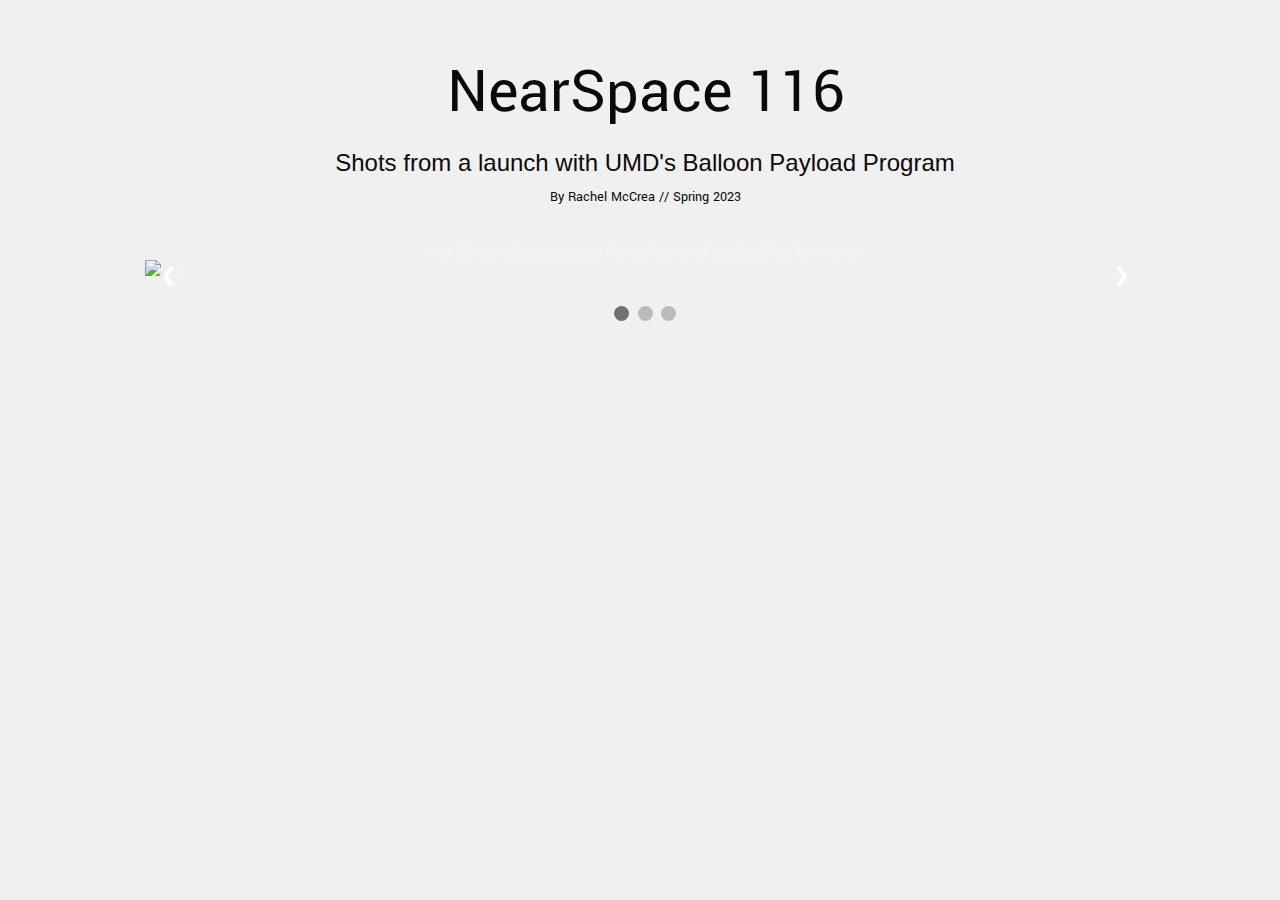
==== J352_Slideshow_McCrea/index.html @ eca60f19 "Add files via upload" ====
<!doctype html>
<html class="no-js" lang="en" dir="ltr">
<head>
<meta charset="utf-8">
<meta http-equiv="x-ua-compatible" content="ie=edge">
<meta name="viewport" content="width=device-width, initial-scale=1.0">
<title>In-Class Slideshow</title>
<link rel="stylesheet" href="css/foundation.css">
<link rel="stylesheet" href="css/style.css">
<link rel="preconnect" href="https://fonts.googleapis.com">
<link rel="preconnect" href="https://fonts.gstatic.com" crossorigin>
<link href="https://fonts.googleapis.com/css2?family=Yantramanav:wght@300;500&display=swap" rel="stylesheet">

<body style= "background-color:#F0F0F0; margin-left: 5px; margin-right: 95px; float: center";>



<br>
<br>

<!--Headline -->
<div class="grid-container">
<div class="grid-x grid-padding-x">
<div class="large-12 cell" align= "center"> 
	<h1>NearSpace 116</h1>
    <h2>Shots from a launch with UMD's Balloon Payload Program </h2>
</div>
</div>
</div>

<div class="byline">
	By Rachel McCrea // Spring 2023
</div>

<br>
<br>

<!-- Slideshow container -->
<div class="slideshow-container">

  <!-- Full-width images with number and caption text -->
  <div class="mySlides fade">
    <div class="numbertext">1 / 8</div>
    <img src="images/ns116_0195-2.jpg" style="width:90%">
    <div class="text">Kruti Bhingradiya prepares the balloon and payload line for launch.</div>
  </div>

  <div class="mySlides fade">
    <div class="numbertext">2 / 8</div>
    <img src="images/ns116_9710.jpg" style="width:90%">
    <div class="text"> Preparing to take a video of parachute testing.</div>
  </div>

  <div class="mySlides fade">
    <div class="numbertext">3 / 8</div>
    <img src="images/ns116_9668.jpg" style="width:90%">
    <div class="text">A radar reflector payload lays on the launchpad before launch.</div>
  </div>
  
<div class="mySlides fade">
    <div class="numbertext">4 / 8</div>
    <img src="images/ns116_0170.jpg" style="width:90%">
    <div class="text"> Carabiners are a common sight on the launchpad, especially among those working on the payload line. </div>
  </div>

  <div class="mySlides fade">
    <div class="numbertext">5 / 8</div>
    <img src="images/ns116_0172.jpg" style="width:90%">
    <div class="text">The launch director is responsible for communicating with the team and administrating the launch.</div>
  </div>

  <div class="mySlides fade">
    <div class="numbertext">6 / 8</div>
    <img src="images/ns116_0020.jpg" style="width:90%">
    <div class="text">Walkie-talkies are essential on launches.</div>
  </div>

  <div class="mySlides fade">
    <div class="numbertext">7 / 8 </div>
    <img src="images/ns116_9736.jpg" style="width:90%">
    <div class="text">Payloads wait on the launchpad as students set up. Each payload is outfitted with what the team calls a "not-a-bomb sticker".</div>
  </div>

<div class="mySlides fade">
    <div class="numbertext">8 / 8</div>
    <img src="images/ns116_9757.jpg" style="width:90%">
    <div class="text">Student Meredith Embrey works on setting up the payload line.</div>
  </div>

  <!-- Next and previous buttons -->
  <a class="prev" onclick="plusSlides(-1)">&#10094;</a>
  <a class="next" onclick="plusSlides(1)">&#10095;</a>
</div>
<br>

<!-- The dots/circles -->
<div style="text-align:center">
  <span class="dot" onclick="currentSlide(1)"></span>
  <span class="dot" onclick="currentSlide(2)"></span>
  <span class="dot" onclick="currentSlide(3)"></span>
</div>

<br>
<br>

<script> let slideIndex = 1;
showSlides(slideIndex);

// Next/previous controls
function plusSlides(n) {
  showSlides(slideIndex += n);
}

// Thumbnail image controls
function currentSlide(n) {
  showSlides(slideIndex = n);
}

function showSlides(n) {
  let i;
  let slides = document.getElementsByClassName("mySlides");
  let dots = document.getElementsByClassName("dot");
  if (n > slides.length) {slideIndex = 1}
  if (n < 1) {slideIndex = slides.length}
  for (i = 0; i < slides.length; i++) {
    slides[i].style.display = "none";
  }
  for (i = 0; i < dots.length; i++) {
    dots[i].className = dots[i].className.replace(" active", "");
  }
  slides[slideIndex-1].style.display = "block";
  dots[slideIndex-1].className += " active";
}
</script>

<script src="js/vendor/jquery.js"></script>
<script src="js/vendor/what-input.js"></script>
<script src="js/vendor/foundation.js"></script>
<script src="js/app.js"></script>


</body>
</html>
---- J352_Slideshow_McCrea/css/style.css ----
* {box-sizing:border-box}

/* Slideshow container */
.slideshow-container {
  max-width: 1000px;
  position: relative;
  margin: auto;
}

/* Hide the images by default */
.mySlides {
  display: none;
}

/* Next & previous buttons */
.prev, .next {
  cursor: pointer;
  position: absolute;
  top: 50%;
  width: auto;
  margin-top: -22px;
  padding: 16px;
  color: white;
  font-weight: bold;
  font-size: 18px;
  transition: 0.6s ease;
  border-radius: 0 3px 3px 0;
  user-select: none;
}

/* Position the "next button" to the right */
.next {
  right: 0;
  border-radius: 3px 0 0 3px;
}

/* On hover, add a black background color with a little bit see-through */
.prev:hover, .next:hover {
  background-color: rgba(0,0,0,0.8);
}

/* Caption text */
.text {
  color: #f2f2f2;
  font-size: 15px;
  padding: 8px 12px;
  position: absolute;
  bottom: 8px;
  width: 100%;
  text-align: center;
}

/* Number text (1/3 etc) */
.numbertext {
  color: #f2f2f2;
  font-size: 12px;
  padding: 8px 12px;
  position: absolute;
  top: 0;
}

/* The dots/bullets/indicators */
.dot {
  cursor: pointer;
  height: 15px;
  width: 15px;
  margin: 0 2px;
  background-color: #bbb;
  border-radius: 50%;
  display: inline-block;
  transition: background-color 0.6s ease;
}

.active, .dot:hover {
  background-color: #717171;
}

/* Fading animation */
.fade {
  animation-name: fade;
  animation-duration: 1.5s;
}

@keyframes fade {
  from {opacity: .4}
  to {opacity: 1}
}

.contentContainer {
	width:1200px;
	padding:0;
	margin-top:20px;
}

p {
font-family: 'Yantramanav', sans-serif;
font-size:1.1rem;
line-height:1.5rem;
margin-left: 50px;
margin-right: 50px;
}


h1 {
font-family: 'Yantramanav', sans-serif;
font-size: 4.0rem;
align: center;
}

h2 {
font-family: font-family: 'Yantramanav', sans-serif;
font-size:1.5rem;
}


body {
  margin: 0; 
  style: background-color= "gray"}

.byline {
	font-family:'Yantramanav', sans-serif;
	font-size: 0.85rem;
	text-align: center;
}

.caption {
	font-family:'Yantramanav', sans-serif;
	font-size: 0.85rem;
}

.pullquote {
	font-family: 'Yantramanav', sans-serif;
	font-size: 2.0rem;
	color: darkorange;

}


.subhead {

}

.photoRight {
float:right;
border:solid 1px #999;
padding:3px;
margin:20px 0 20px 20px;
font-size:.75rem;
}

.footerStyle {
text-align:center;
background-color:#000;
padding:20px;
color:#fff;
}

.citation {
	border:solid 1px #000;
	padding:10px;
	border-radius:10px;
}
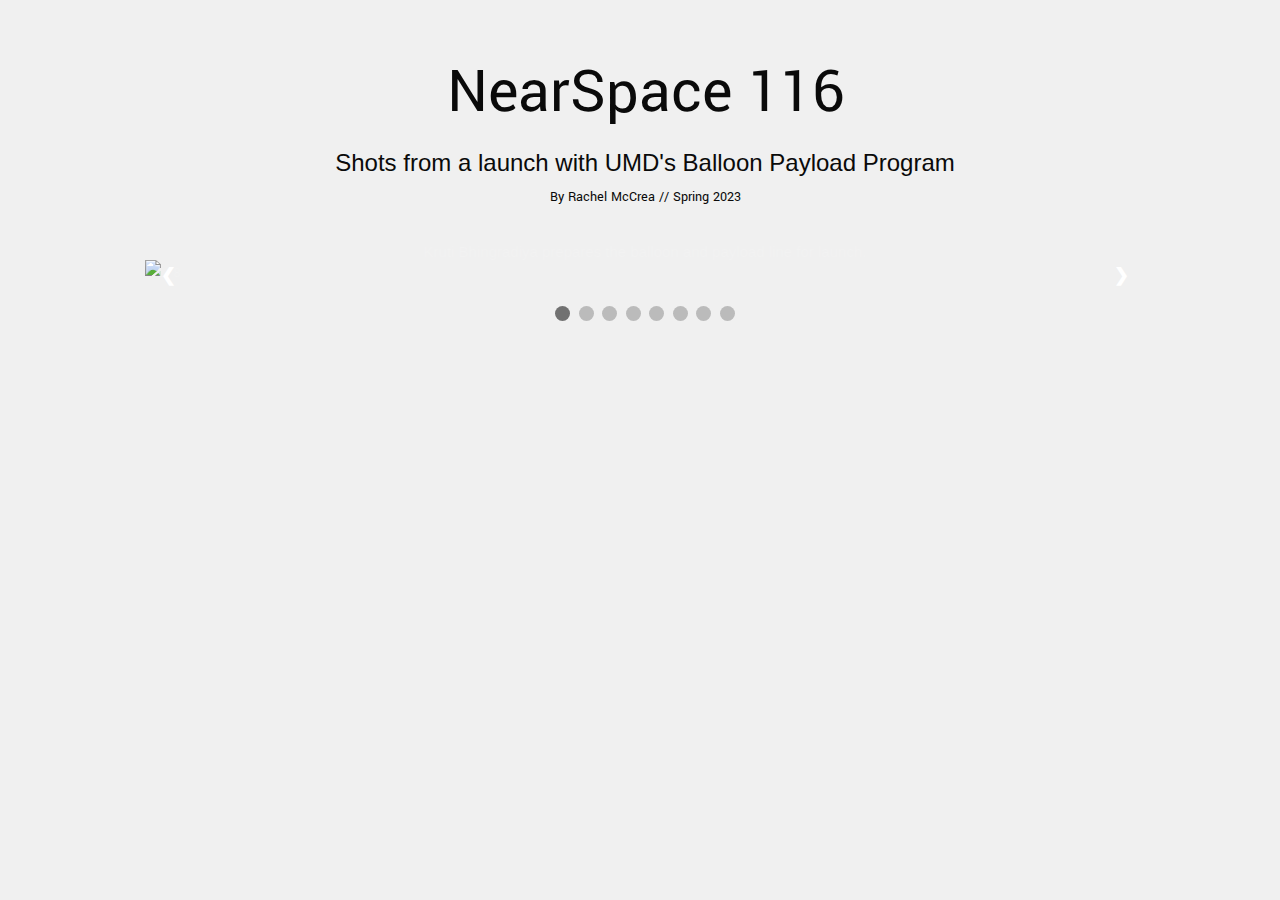
==== commit 604c2108: "Add files via upload" ====
--- a/J352_Slideshow_McCrea/index.html
+++ b/J352_Slideshow_McCrea/index.html
@@ -98,6 +98,11 @@
   <span class="dot" onclick="currentSlide(1)"></span>
   <span class="dot" onclick="currentSlide(2)"></span>
   <span class="dot" onclick="currentSlide(3)"></span>
+  <span class="dot" onclick="currentSlide(4)"></span>
+  <span class="dot" onclick="currentSlide(5)"></span>
+  <span class="dot" onclick="currentSlide(6)"></span>
+  <span class="dot" onclick="currentSlide(7)"></span>
+  <span class="dot" onclick="currentSlide(8)"></span>
 </div>
 
 <br>
